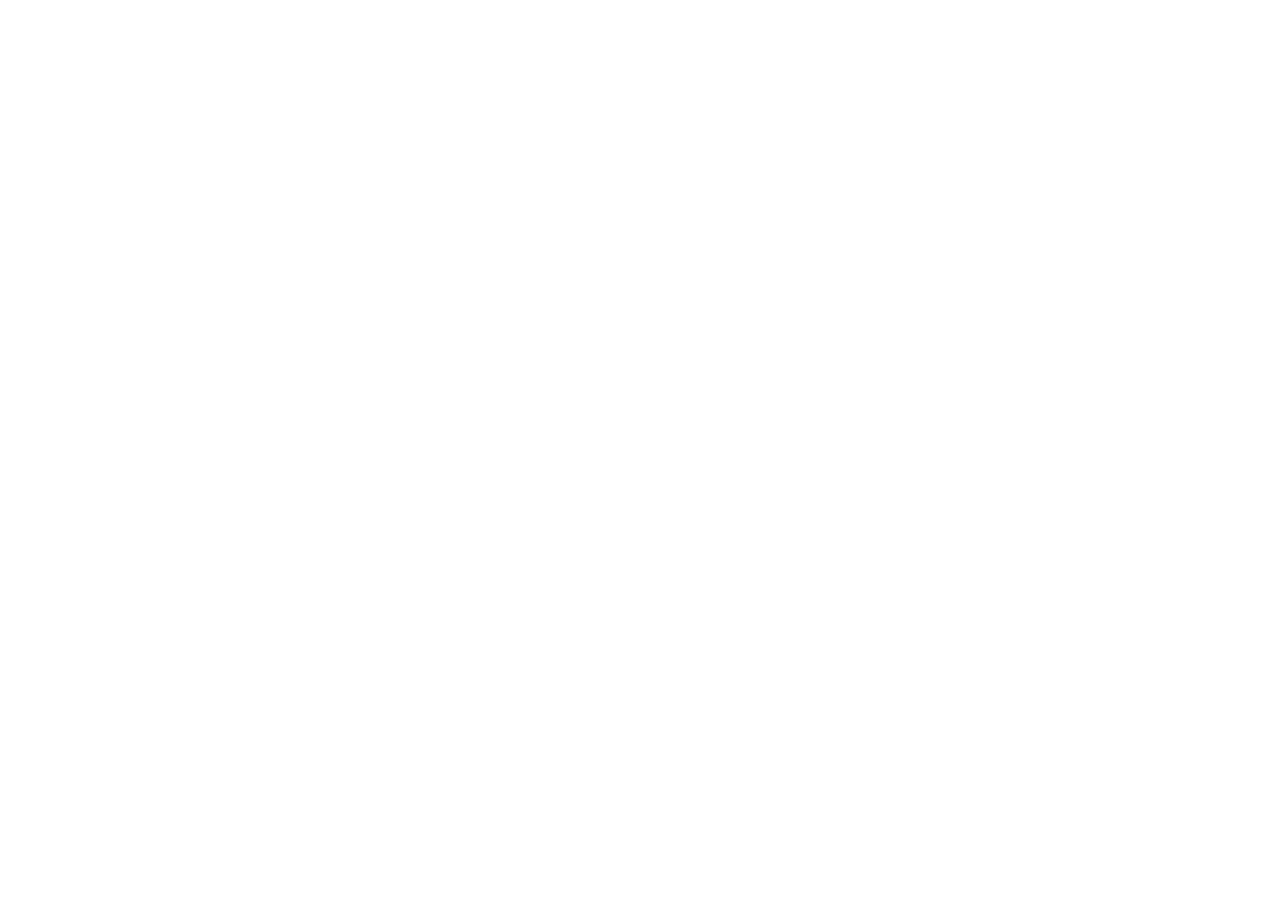
==== song.html @ 384b1722 "添加了播放歌曲的功能" ====
<!DOCTYPE html>
<html lang="en">
<head>
    <meta charset="UTF-8">
    <meta name="viewport" content="width=device-width, initial-scale=1.0">
    <meta http-equiv="X-UA-Compatible" content="ie=edge">
    <title>找工作</title>
</head>
<body>
    <audio></audio>
    <script src="./js/tools.js"></script>
    <script src="//cdn1.lncld.net/static/js/3.6.0/av-min.js"></script>
    <script src="./js/play-js/get-songs.js"></script>
</body>
</html>
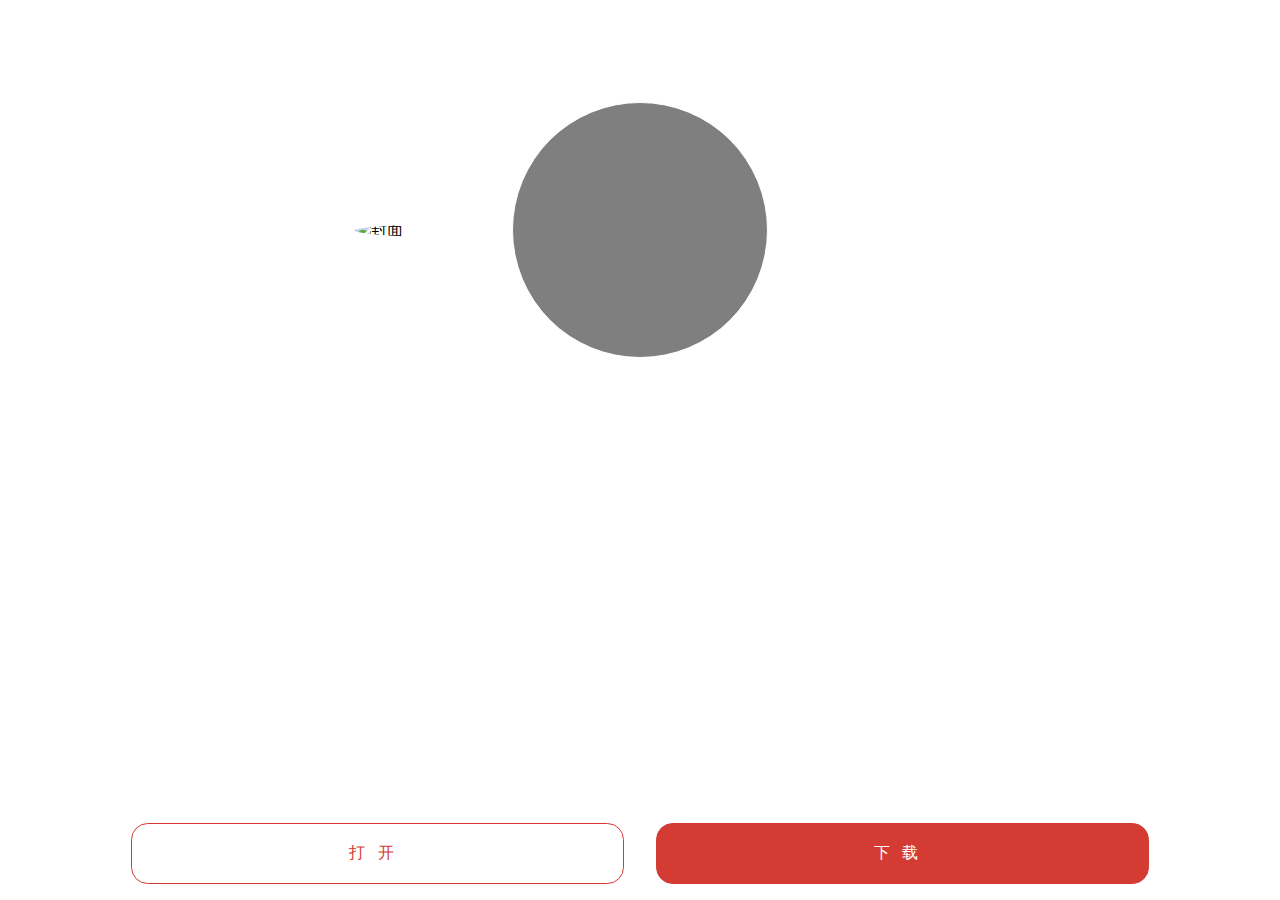
==== commit 5d9fe844: "添加播放和暂停状态切换" ====
--- a/song.html
+++ b/song.html
@@ -4,12 +4,45 @@
     <meta charset="UTF-8">
     <meta name="viewport" content="width=device-width, initial-scale=1.0">
     <meta http-equiv="X-UA-Compatible" content="ie=edge">
+    <link rel="stylesheet" href="./css/song.css">
     <title>找工作</title>
 </head>
 <body>
     <audio></audio>
+    <div class="page" id="app">
+        <div class="disc-container">
+          <img class="pointer" src="//s3.music.126.net/m/s/img/needle-ip6.png?be4ebbeb6befadfcae75ce174e7db862 " alt="">
+          <div class="disc">
+            <div class="icon-wrapper">
+              <svg class="icon icon-play">
+                <use xlink:href="#icon-play"></use>
+              </svg>
+              <div class="icon icon-pause">
+                暂
+              </div>
+            </div>
+            <img class="ring" src="//s3.music.126.net/m/s/img/disc-ip6.png?69796123ad7cfe95781ea38aac8f2d48" alt="">
+            <img class="light" src="//s3.music.126.net/m/s/img/disc_light-ip6.png?996fc8a2bc62e1ab3f51f135fc459577" alt="">
+            <img alt="封面" class="cover">
+          </div>
+        </div>
+        <div class="song-description">
+          <h1></h1>
+          <div class="lyric">
+            <div class="lines">
+    
+            </div>
+          </div>
+        </div>
+        <div class="links">
+          <a href="#">打开</a>
+          <a class="main" href="#">下载</a>
+        </div>
+      </div>
     <script src="./js/tools.js"></script>
+    <!--  -->
     <script src="//cdn1.lncld.net/static/js/3.6.0/av-min.js"></script>
-    <script src="./js/play-js/get-songs.js"></script>
+    <!--  -->
+    <script src="./js/play-js/play-a-song.js"></script>
 </body>
 </html>--- a/css/song.css
+++ b/css/song.css
@@ -0,0 +1,86 @@
+*{margin:0; padding: 0; box-sizing: border-box;}
+*::before, *::after{box-sizing: border-box; }
+
+@keyframes circle{
+  0% {transform: rotate(0deg); } 
+  100% {transform: rotate(360deg); } 
+}
+
+.page{display: flex; flex-direction: column; height: 100vh;
+	-webkit-backdrop-filter: blur(5px);
+	background: transparent url(http://p3.music.126.net/z4p2xss2a50qNHe6TLFdoA==/2425522650910827.jpg) no-repeat center;
+	background-size: cover;
+}
+
+.disc-container{position: relative; z-index:1;}
+.disc-container .icon-wrapper{position: absolute; z-index: 1; display: flex; 
+	justify-content: center; align-items: center;
+	border: 1px solid white; height: 20vw; width: 20vw;
+	border-radius: 50%; background: rgba(0,0,0,0.5);
+}
+.disc-container .icon {width: 10vw; fill: white;}
+.disc-container .pointer{width: 24vw; position: absolute; left: 45vw; }
+.disc-container .disc{display: flex; justify-content: center; align-items: center; margin-top: 18vw; }
+.disc-container .ring{width: 72vw; } 
+.disc-container .light{width: 72vw; position: absolute; }
+.disc-container .cover{width: 44.5vw; position: absolute; border-radius: 50%;
+	animation: circle 20s infinite linear; animation-play-state: paused;
+}
+
+.disc-container.playing .light,
+.disc-container.playing .cover{
+  animation-play-state: running;
+}
+
+.disc-container .icon-pause{display: none; }
+.disc-container.playing .icon-pause{display: block; }
+.disc-container.playing .icon-play{display: none; }
+
+.song-description{
+	flex-grow: 1;
+	color: #AEABAC;
+	text-align: center;
+	line-height: 2;
+	margin-top: 20px;
+}
+.song-description h1{
+	color: white;
+	font-size: 18px;
+}
+.song-description p{
+	font-size: 14px;
+	line-height: 24px;
+}
+.song-description .lines{
+	transition: transform 0.3s;
+}
+.song-description .lyric{
+	height: 72px;
+	overflow: hidden;
+}
+.song-description p.active{
+	color: white;
+}
+
+.page > .links{
+	display: flex;
+	justify-content: center;
+	align-items: center;
+	color: #D43B32;
+}
+.page > .links > a{
+	width: 38.5vw;
+	margin: 1em;
+	text-align: center;
+	border: 1px solid #D43B32;
+	background: transparent;
+	padding: 1.5vw;
+	color: inherit;
+	text-decoration: none;
+	border-radius: 1.3vw;
+	letter-spacing: 1vw;
+}
+.page > .links > a.main{
+	background: #D43B32;
+	color: white;
+}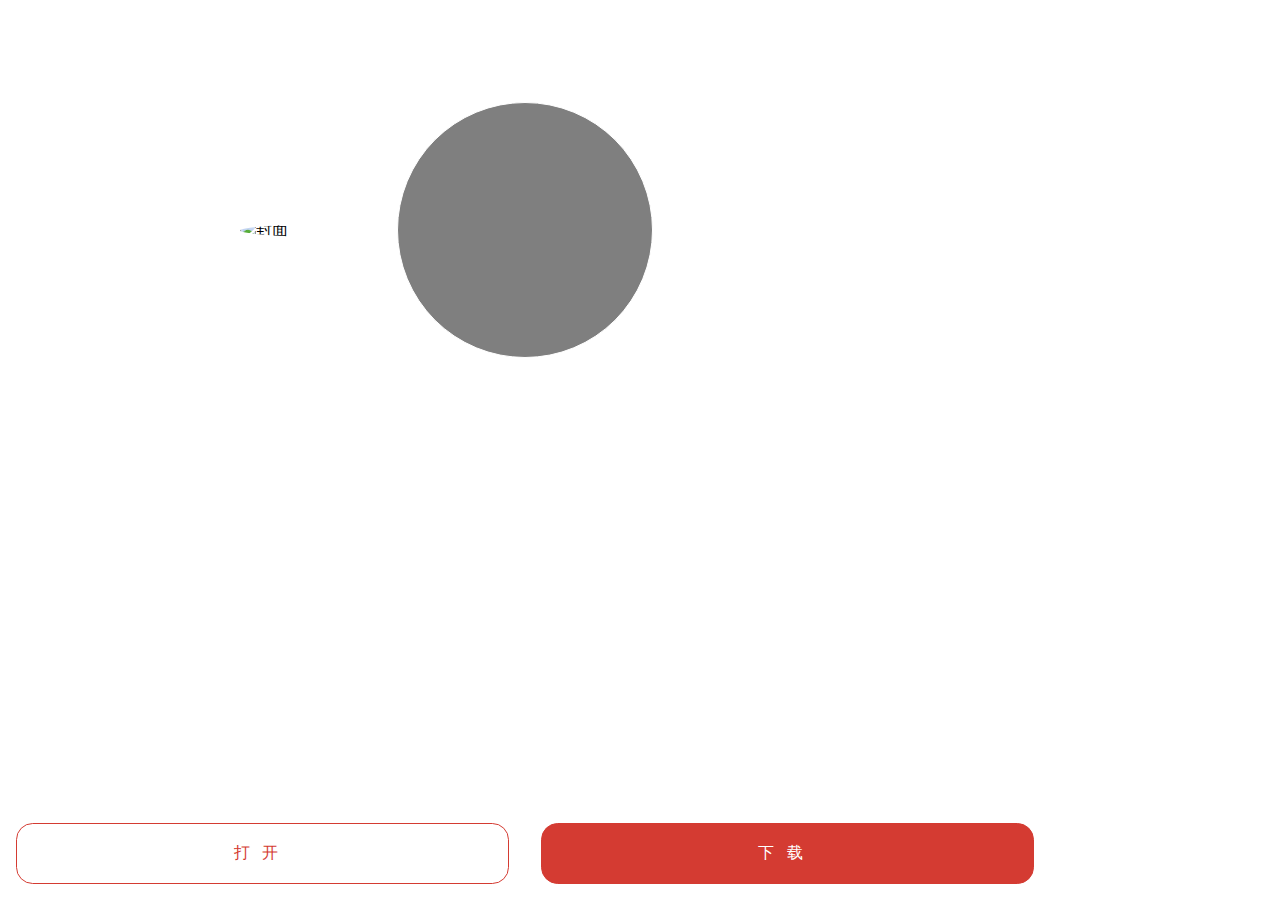
==== commit da05fe15: "添加试验版" ====
--- a/song.html
+++ b/song.html
@@ -9,7 +9,11 @@
 </head>
 <body>
     <audio></audio>
+    <div class="backCoverWrapper">
+        <div class="backCover"></div>
+    </div>
     <div class="page" id="app">
+      <span class="logo"></span>
         <div class="disc-container">
           <img class="pointer" src="//s3.music.126.net/m/s/img/needle-ip6.png?be4ebbeb6befadfcae75ce174e7db862 " alt="">
           <div class="disc">
--- a/css/song.css
+++ b/css/song.css
@@ -6,12 +6,29 @@
   100% {transform: rotate(360deg); } 
 }
 
-.page{display: flex; flex-direction: column; height: 100vh;
-	-webkit-backdrop-filter: blur(5px);
-	background: transparent url(http://p3.music.126.net/z4p2xss2a50qNHe6TLFdoA==/2425522650910827.jpg) no-repeat center;
+.page{display: flex; flex-direction: column; height: 100vh;position: absolute;top: 0;left: 0;
+}
+.backCover{
+	height: 100%;
+	width: 100%;
+	filter: blur(5px);
+	background-repeat: no-repeat;
+	background-position: center center;
 	background-size: cover;
+	position: absolute;
+	top: 0;
+	left: 0;
 }
-
+.backCoverWrapper{
+	z-index: -1;
+	height: 100vh;
+	width: 100%;
+	padding: 10vh;
+	overflow: hidden;
+}
+span.logo{
+	background-image: url(//s3.music.126.net/m/s/img/logo_3x.png?d79ce509c143e0f745d972d8804b242a);
+}
 .disc-container{position: relative; z-index:1;}
 .disc-container .icon-wrapper{position: absolute; z-index: 1; display: flex; 
 	justify-content: center; align-items: center;
